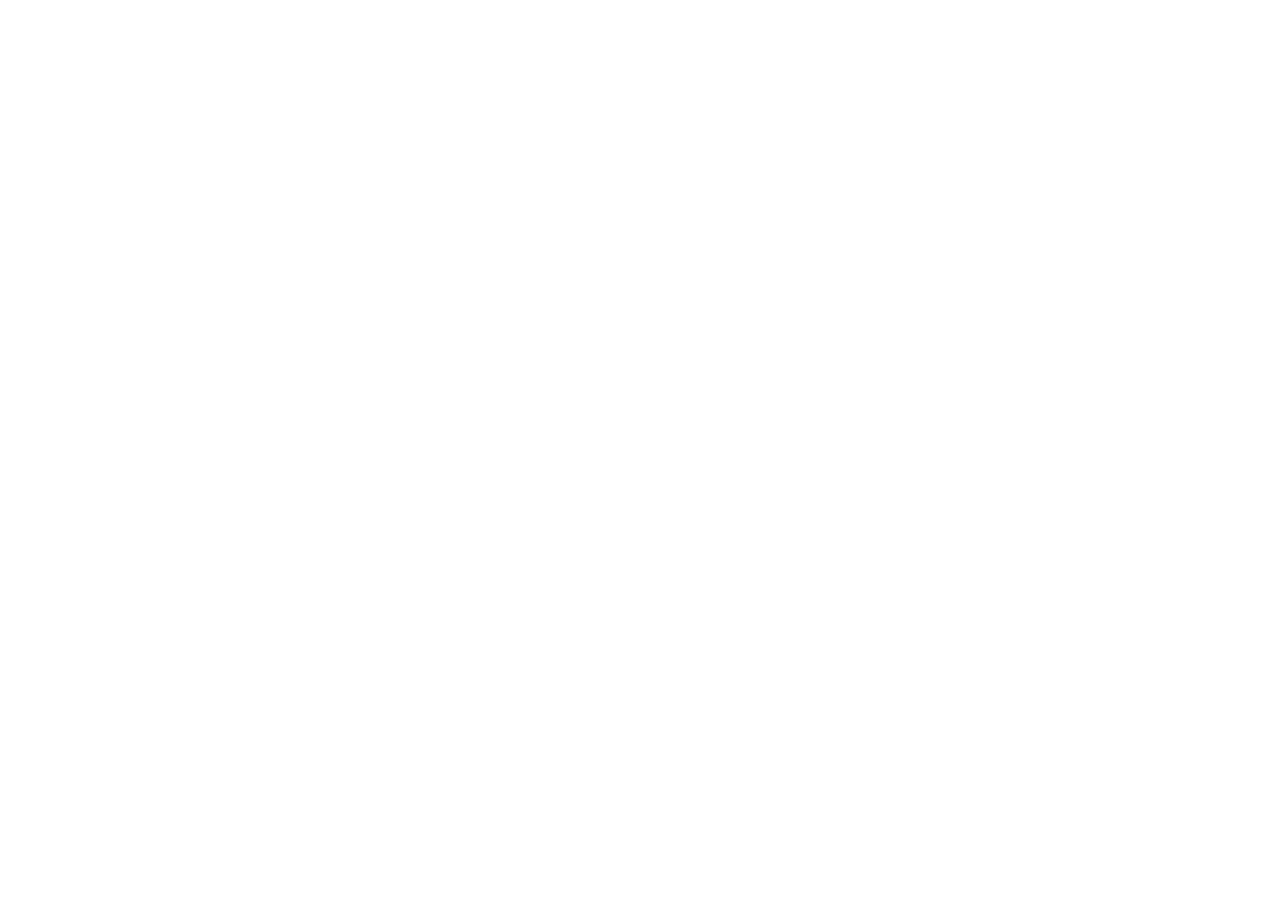
==== index.html @ 3ea4289b "2 - criando um arquivo index html" ====
<!DOCTYPE html>
<html lang="pt-br">
<head>
    <meta charset="UTF-8">
    <meta name="viewport" content="width=device-width, initial-scale=1.0">
    <title>Document</title>
</head>
<body>
    
</body>
</html>
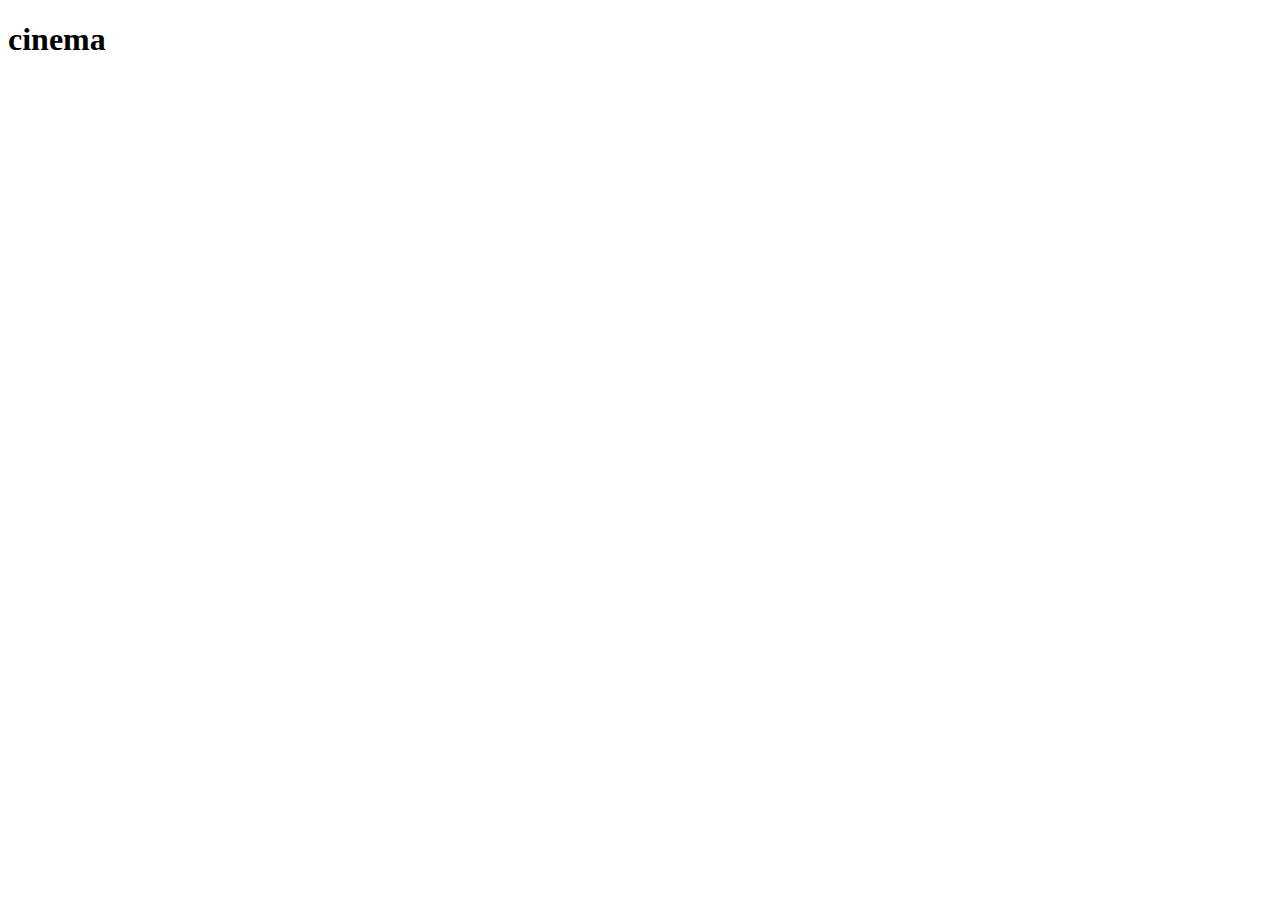
==== commit c1801a88: "2.1 alterando title  e adicionando h1" ====
--- a/index.html
+++ b/index.html
@@ -3,9 +3,9 @@
 <head>
     <meta charset="UTF-8">
     <meta name="viewport" content="width=device-width, initial-scale=1.0">
-    <title>Document</title>
+    <title>cinema</title>
 </head>
 <body>
-    
+    <h1>cinema</h1>
 </body>
 </html>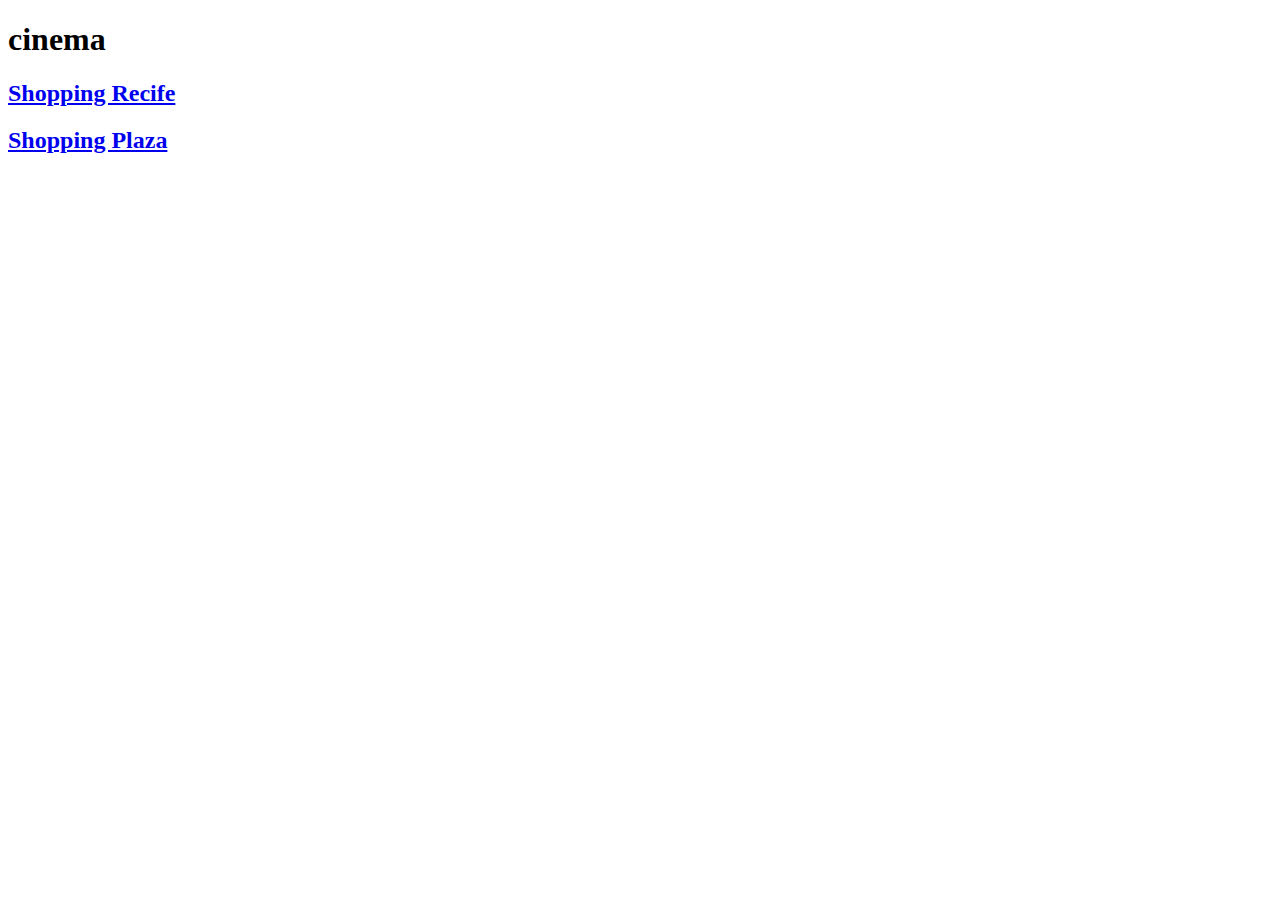
==== commit cde4daee: "criando link para as páginas dos shoppings" ====
--- a/index.html
+++ b/index.html
@@ -7,5 +7,7 @@
 </head>
 <body>
     <h1>cinema</h1>
+    <h2><a href="/shoppings/recife.html">Shopping Recife</a></h2>
+    <h2><a href="/shoppings/plaza.html">Shopping Plaza</a></h2>
 </body>
 </html>